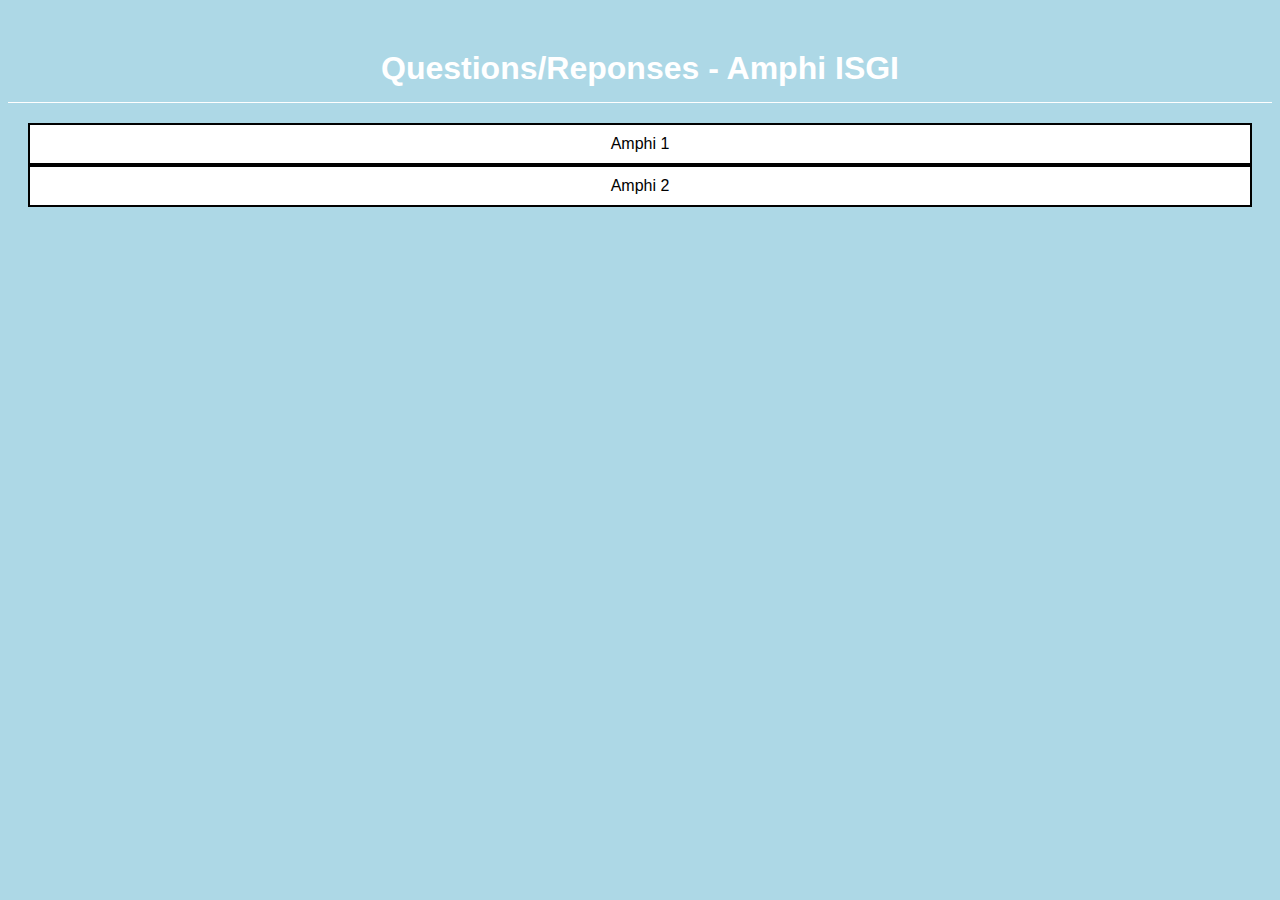
==== index.html @ 8529527a "first commit" ====
<!DOCTYPE html>
<html>
<head>
	<title>IGSI</title>
	<link rel="stylesheet" type="text/css" href="styles.css">
</head>
<body>
		<h1 id="pageAccueil">Questions/Reponses - Amphi ISGI</h1>
	<div id="main">
		<a href="amphi1.html"><div class="button">Amphi 1</div></a>
		<a href="amphi2.html"><div class="button">Amphi 2</div></a>
	</div>
</body>
</html>
---- styles.css ----
body {
  background-color: lightblue;
  font-family: Arial, sans-serif;
}
a{
  text-decoration: none;
  color: black;
}
h1#pageAccueil {
  margin: 50px 0 0px 0;
  padding-bottom: 15px;
  color: white;
  text-align: center;
  border-bottom: 1px solid white;
}
h1 {
  margin: 50px 0 50px 0;
  padding-bottom: 15px;
  color: white;
  text-align: center;
  border-bottom: 1px solid white;
}

h2 {
  padding-left: 20px;
  color: white;
  text-align: left;
}

#main {
  padding: 20px;
  text-align: center;
}

.button {
  background-color: white;
  border: 2px solid black;
  color: black;
  cursor: pointer;
  font-size: 16px;
  padding: 10px;
  transition: all 0.3s ease;
}

.button:hover {
  background-color: rgb(51, 151, 94);
  color: white;
}

p{
  padding: 0px 20px;
  color: rgb(37, 111, 26);
  font-size: 1.3em;
}
ul#reponse{
  display: none;
}
ul ,li {
  margin: 2px 8px;
  padding: 2px 20px;
  color: rgb(37, 111, 26);
}
img#reponse {
  display: none;
  position: absolute;
  top: 50%;
  left: 50%;
  transform: translate(-50%, -50%);
  width: 700px;
  height: auto;
}

button {
  display: block;
  margin: auto;
  padding: 10px;
  font-size: 16px;
  border: none;
  border-radius: 5px;
  background-color: orange;
  color: white;
}

button:hover {
  background-color: rgb(31, 140, 82);
  color: white;
}
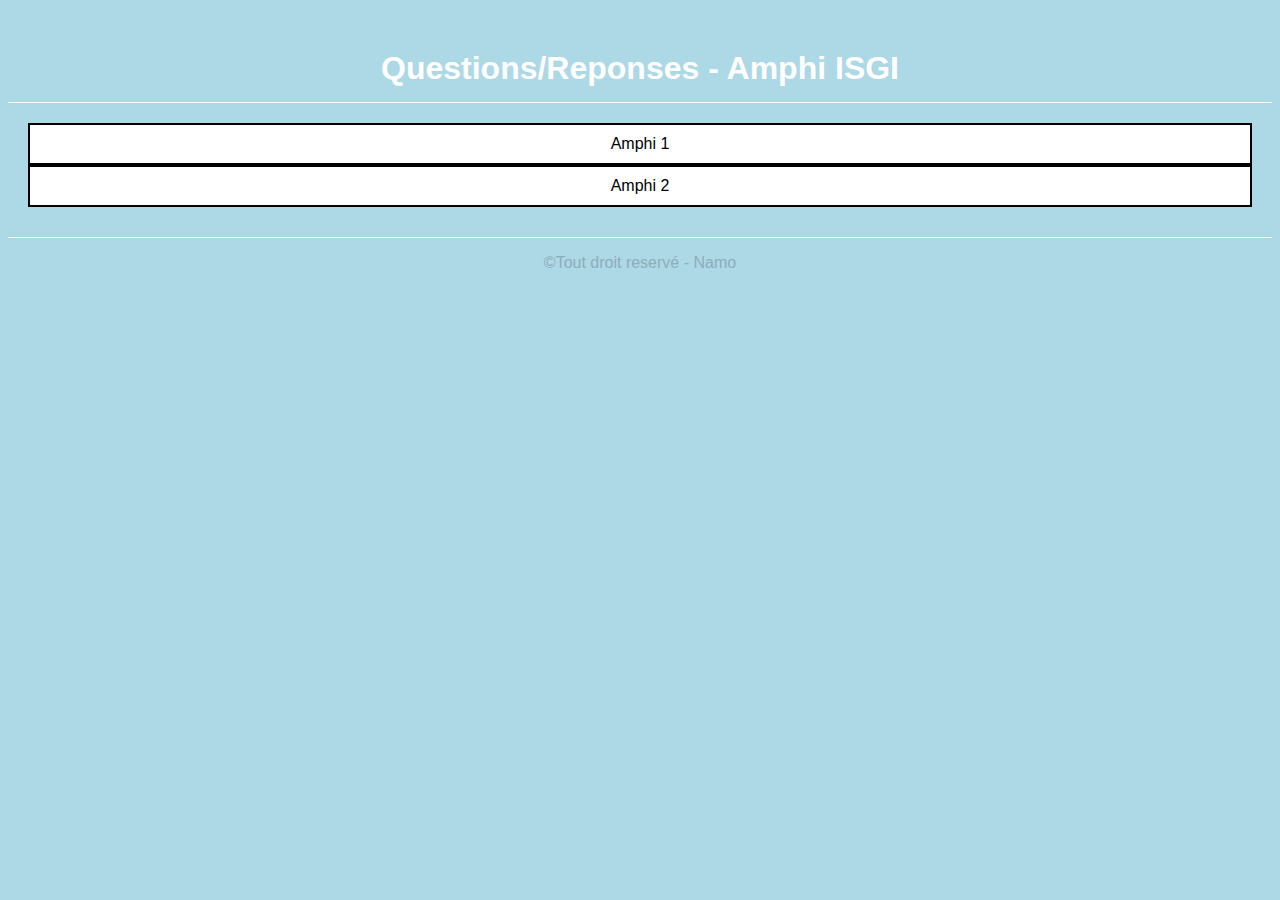
==== commit a02b9c66: "first commit" ====
--- a/index.html
+++ b/index.html
@@ -10,5 +10,9 @@
 		<a href="amphi1.html"><div class="button">Amphi 1</div></a>
 		<a href="amphi2.html"><div class="button">Amphi 2</div></a>
 	</div>
+
+	<footer>
+		<p> ©Tout droit reservé - Namo</p>
+	</footer>
 </body>
 </html>
--- a/styles.css
+++ b/styles.css
@@ -85,3 +85,14 @@
   background-color: rgb(31, 140, 82);
   color: white;
 }
+
+footer{
+  margin-top: 10px;
+  border-top: 1px solid white;
+}
+
+footer > p {
+  text-align: center;
+  font-size: 1em;
+  color: rgb(140, 173, 185);
+}